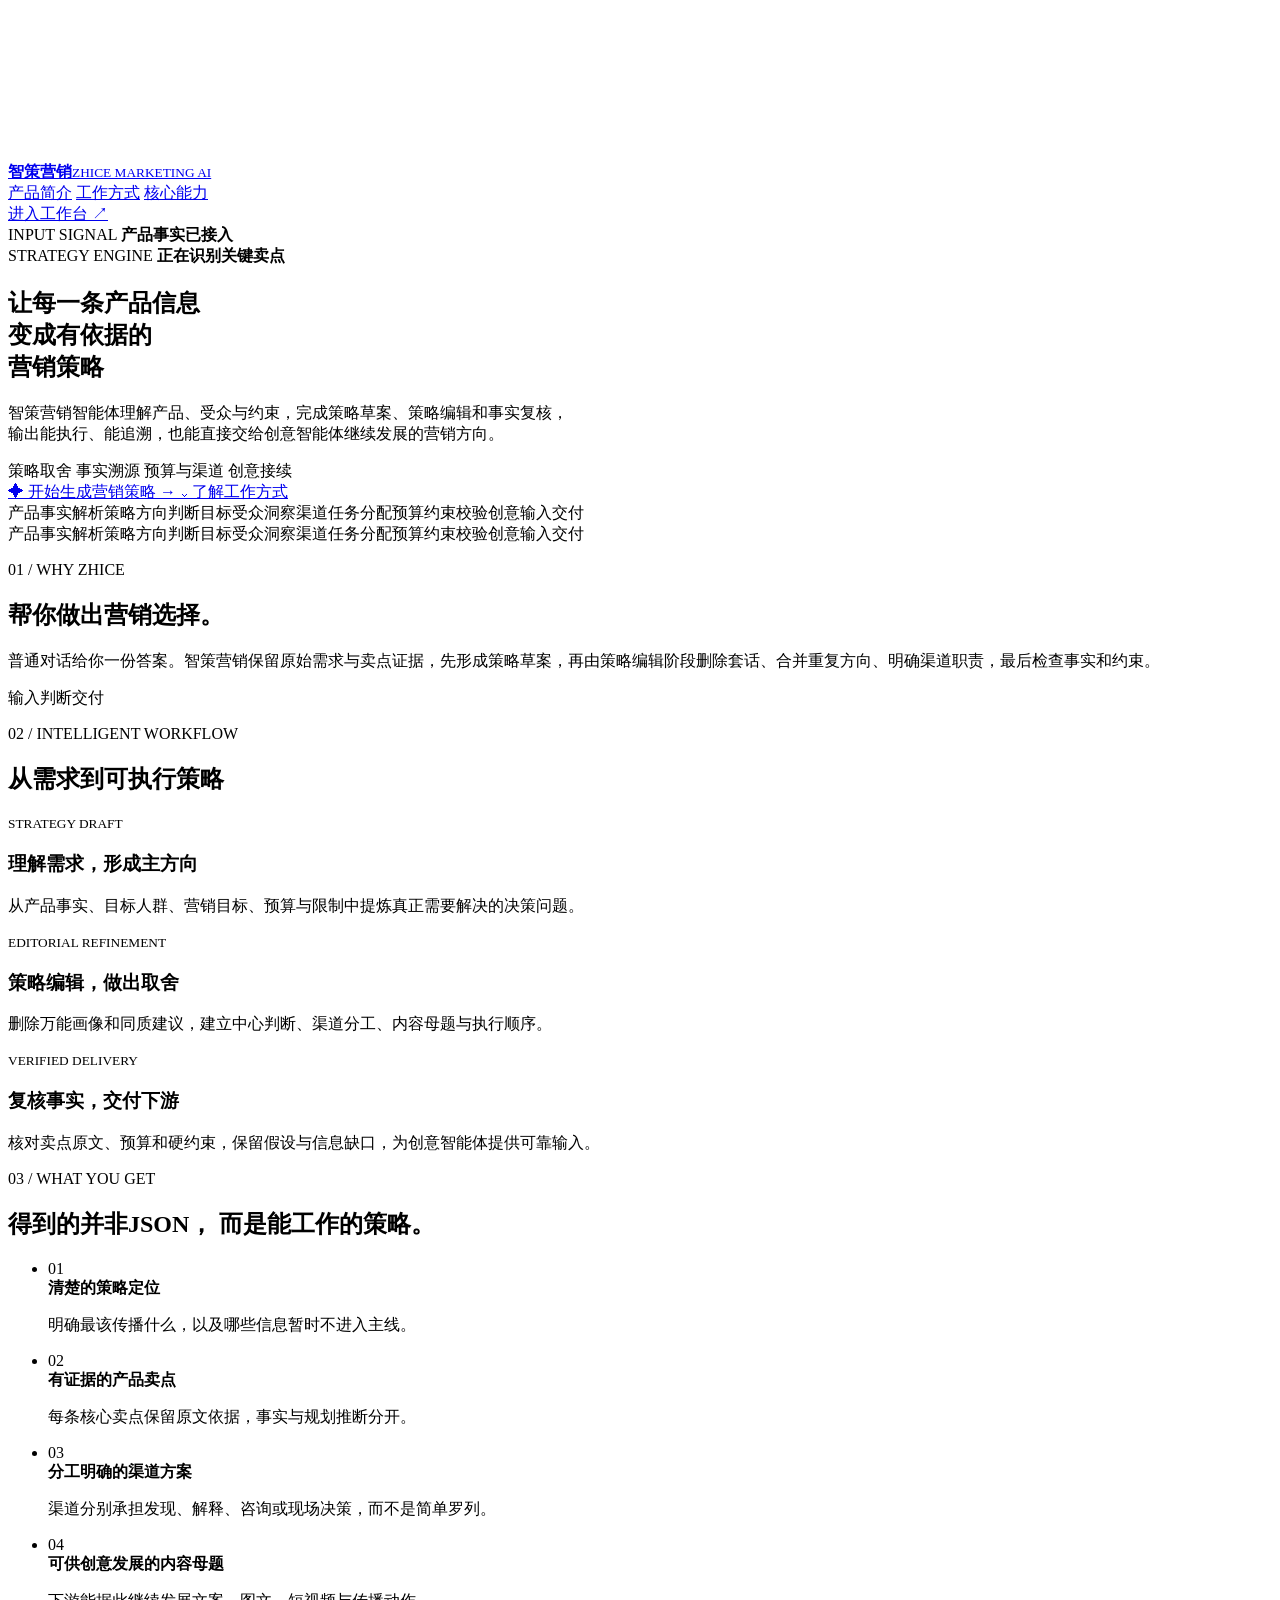
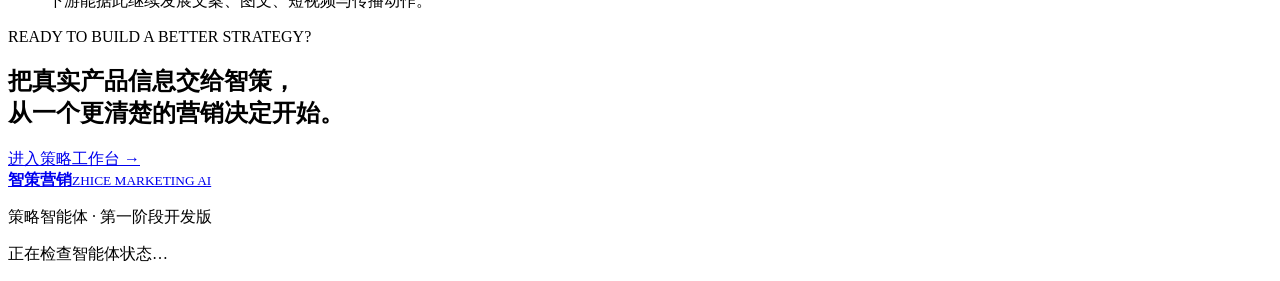
==== web/index.html @ 90aa5544 "feat: add Zhice marketing strategy agent and Chinese workspace" ====
<!doctype html>
<html lang="zh-CN">
  <head>
    <meta charset="utf-8" />
    <meta name="viewport" content="width=device-width, initial-scale=1" />
    <meta name="description" content="智策营销智能体：从真实产品信息出发，生成可执行、可追溯、可交付的营销策略。" />
    <title>智策营销智能体</title>
    <link rel="stylesheet" href="/home.css?v=20261003-hero2" />
  </head>
  <body>
    <canvas id="networkCanvas" aria-hidden="true"></canvas>
    <div id="pointerGlow" class="pointer-glow" aria-hidden="true"></div>
    <div class="ambient ambient-left" aria-hidden="true"></div>
    <div class="ambient ambient-right" aria-hidden="true"></div>
    <div class="aurora aurora-violet" aria-hidden="true"></div>
    <div class="aurora aurora-rose" aria-hidden="true"></div>

    <header class="site-header">
      <a class="brand" href="/" aria-label="智策营销首页">
        <span class="brand-symbol"><i></i><i></i><i></i></span>
        <span><strong>智策营销</strong><small>ZHICE MARKETING AI</small></span>
      </a>
      <nav aria-label="主页导航">
        <a href="#about">产品简介</a>
        <a href="#workflow">工作方式</a>
        <a href="#capabilities">核心能力</a>
      </nav>
      <a class="header-entry" href="/workspace">进入工作台 <span>↗</span></a>
    </header>

    <main>
      <section class="hero" aria-labelledby="heroTitle">
        <div class="hero-orbit orbit-one" aria-hidden="true"></div>
        <div class="hero-orbit orbit-two" aria-hidden="true"></div>
        <div class="signal-card signal-left" aria-hidden="true">
          <span>INPUT SIGNAL</span>
          <strong>产品事实已接入</strong>
          <i><b></b></i>
        </div>
        <div class="signal-card signal-right" aria-hidden="true">
          <span>STRATEGY ENGINE</span>
          <strong id="strategySignal">正在识别关键卖点</strong>
          <i><b></b></i>
        </div>
        <div class="hero-content">
          <h1 id="heroTitle" class="reveal" aria-label="让每一条产品信息变成有依据的营销策略">
            让每一条产品信息<br />
            <span class="gradient-text">变成有依据的<span class="mobile-break"><br /></span>营销策略</span>
          </h1>
          <p class="hero-description reveal">
            智策营销智能体理解产品、受众与约束，完成策略草案、策略编辑和事实复核，<br class="desktop-break" />
            输出能执行、能追溯，也能直接交给创意智能体继续发展的营销方向。
          </p>
          <div class="capability-pills reveal" aria-label="核心特性">
            <span class="violet">策略取舍</span>
            <span class="rose">事实溯源</span>
            <span class="amber">预算与渠道</span>
            <span class="cyan">创意接续</span>
          </div>
          <div class="hero-actions reveal">
            <a class="primary-cta" href="/workspace">
              <span class="button-icon">✦</span>
              开始生成营销策略
              <span class="arrow">→</span>
            </a>
            <a class="secondary-cta" href="#workflow"><span>⌄</span> 了解工作方式</a>
          </div>
        </div>
        <a class="scroll-cue" href="#about" aria-label="向下查看产品介绍"><span></span></a>
      </section>

      <div class="signal-marquee" aria-label="智策营销能力">
        <div class="marquee-track">
          <div class="marquee-group">
            <span>产品事实解析</span><i></i><span>策略方向判断</span><i></i><span>目标受众洞察</span><i></i><span>渠道任务分配</span><i></i><span>预算约束校验</span><i></i><span>创意输入交付</span><i></i>
          </div>
          <div class="marquee-group" aria-hidden="true">
            <span>产品事实解析</span><i></i><span>策略方向判断</span><i></i><span>目标受众洞察</span><i></i><span>渠道任务分配</span><i></i><span>预算约束校验</span><i></i><span>创意输入交付</span><i></i>
          </div>
        </div>
      </div>

      <section id="about" class="section intro-section reveal-section">
        <div class="section-heading">
          <p>01 / WHY ZHICE</p>
          <h2>帮你做出营销选择。</h2>
        </div>
        <div class="intro-copy">
          <p>普通对话给你一份答案。智策营销保留原始需求与卖点证据，先形成策略草案，再由策略编辑阶段删除套话、合并重复方向、明确渠道职责，最后检查事实和约束。</p>
          <div class="decision-line"><span>输入</span><i></i><span>判断</span><i></i><span>交付</span></div>
        </div>
      </section>

      <section id="workflow" class="section workflow-section reveal-section">
        <div class="section-heading compact">
          <p>02 / INTELLIGENT WORKFLOW</p>
          <h2>从需求到可执行策略</h2>
        </div>
        <div class="workflow-grid">
          <article class="flow-card" data-step="01">
            <span class="card-glow purple"></span>
            <small>STRATEGY DRAFT</small>
            <h3>理解需求，形成主方向</h3>
            <p>从产品事实、目标人群、营销目标、预算与限制中提炼真正需要解决的决策问题。</p>
          </article>
          <article class="flow-card" data-step="02">
            <span class="card-glow pink"></span>
            <small>EDITORIAL REFINEMENT</small>
            <h3>策略编辑，做出取舍</h3>
            <p>删除万能画像和同质建议，建立中心判断、渠道分工、内容母题与执行顺序。</p>
          </article>
          <article class="flow-card" data-step="03">
            <span class="card-glow cyan"></span>
            <small>VERIFIED DELIVERY</small>
            <h3>复核事实，交付下游</h3>
            <p>核对卖点原文、预算和硬约束，保留假设与信息缺口，为创意智能体提供可靠输入。</p>
          </article>
        </div>
      </section>

      <section id="capabilities" class="section capability-section reveal-section">
        <div class="capability-panel">
          <div>
            <p class="section-index">03 / WHAT YOU GET</p>
            <h2 aria-label="得到的并非JSON，而是能工作的策略。">
              <span class="capability-title-line">得到的并非JSON，</span>
              <span class="capability-title-line">而是能工作的策略。</span>
            </h2>
          </div>
          <ul>
            <li><span>01</span><div><strong>清楚的策略定位</strong><p>明确最该传播什么，以及哪些信息暂时不进入主线。</p></div></li>
            <li><span>02</span><div><strong>有证据的产品卖点</strong><p>每条核心卖点保留原文依据，事实与规划推断分开。</p></div></li>
            <li><span>03</span><div><strong>分工明确的渠道方案</strong><p>渠道分别承担发现、解释、咨询或现场决策，而不是简单罗列。</p></div></li>
            <li><span>04</span><div><strong>可供创意发展的内容母题</strong><p>下游能据此继续发展文案、图文、短视频与传播动作。</p></div></li>
          </ul>
        </div>
      </section>

      <section class="final-cta reveal-section">
        <p>READY TO BUILD A BETTER STRATEGY?</p>
        <h2>把真实产品信息交给智策，<br />从一个更清楚的营销决定开始。</h2>
        <a class="primary-cta" href="/workspace">进入策略工作台 <span class="arrow">→</span></a>
      </section>
    </main>

    <footer>
      <a class="brand footer-brand" href="/"><span class="brand-symbol"><i></i><i></i><i></i></span><span><strong>智策营销</strong><small>ZHICE MARKETING AI</small></span></a>
      <p>策略智能体 · 第一阶段开发版</p>
      <p id="homeModelStatus">正在检查智能体状态…</p>
    </footer>
    <script src="/home.js?v=20261003-hero2" defer></script>
  </body>
</html>
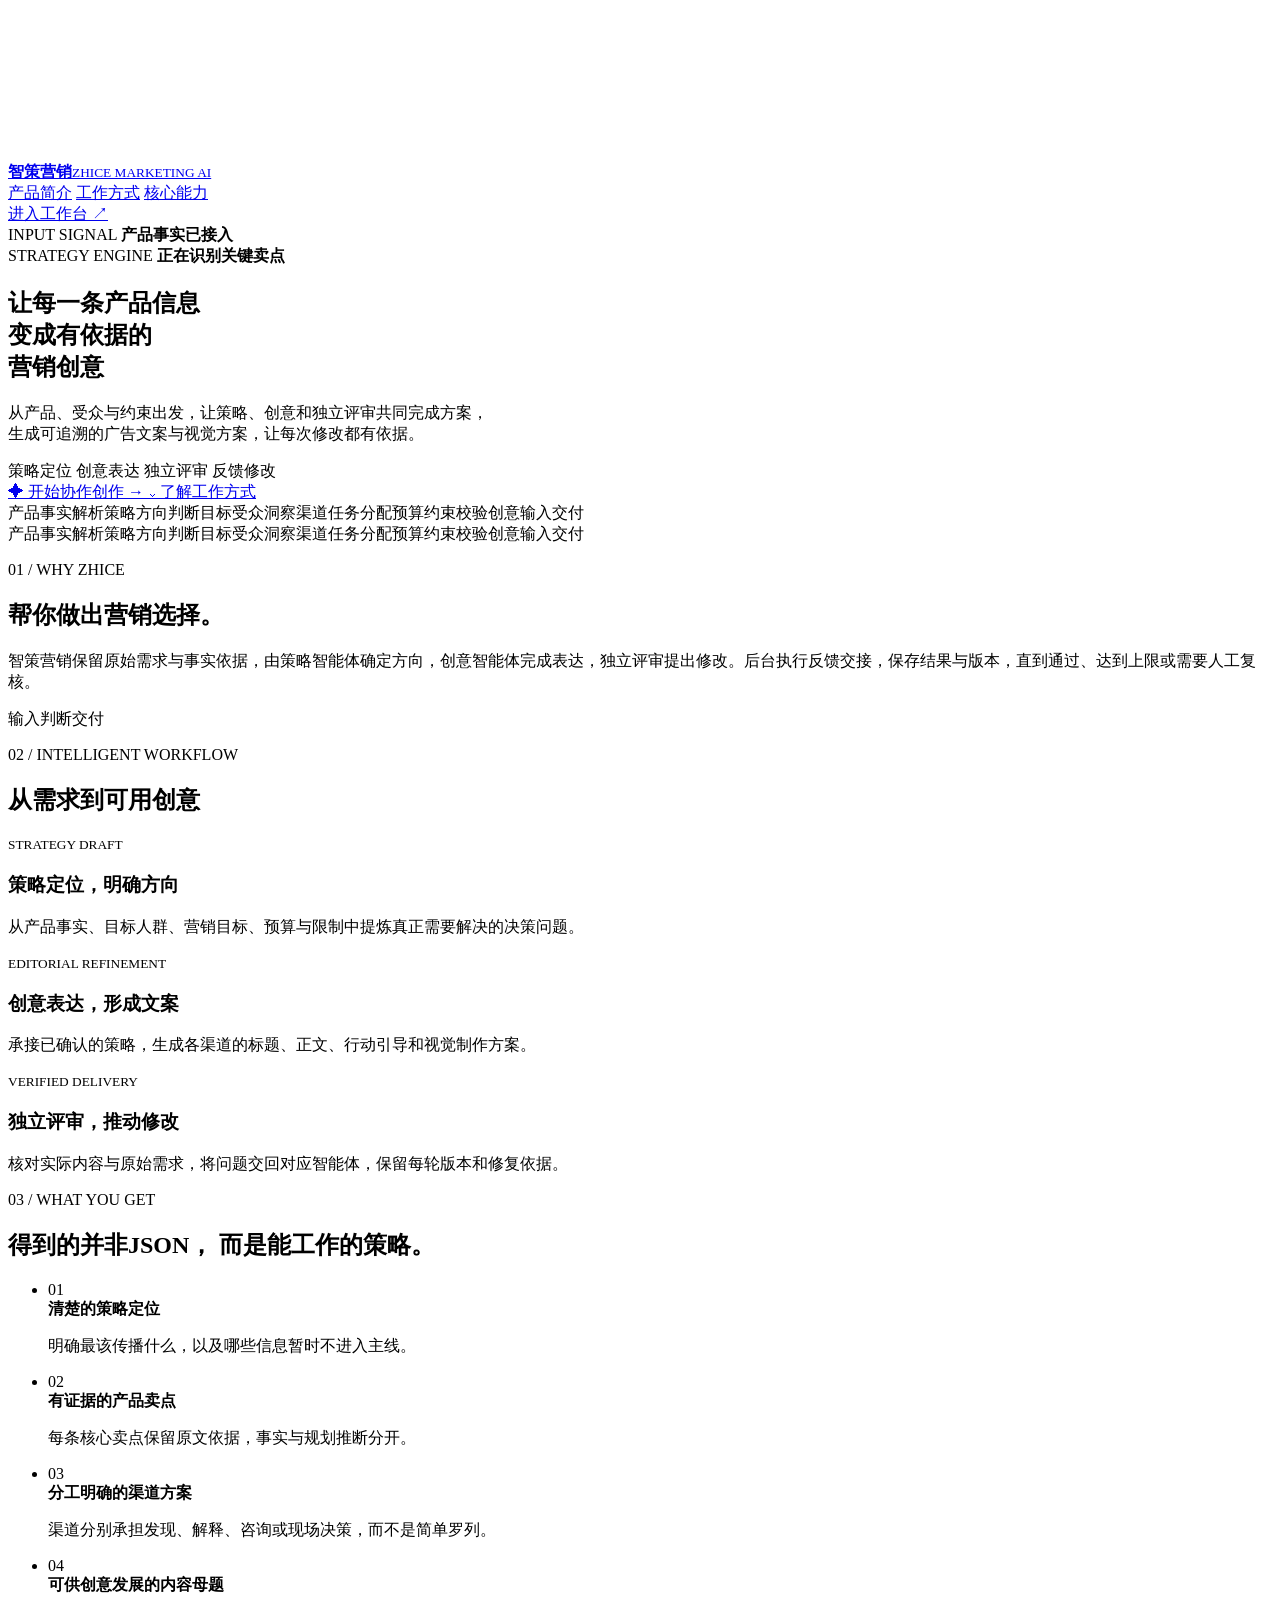
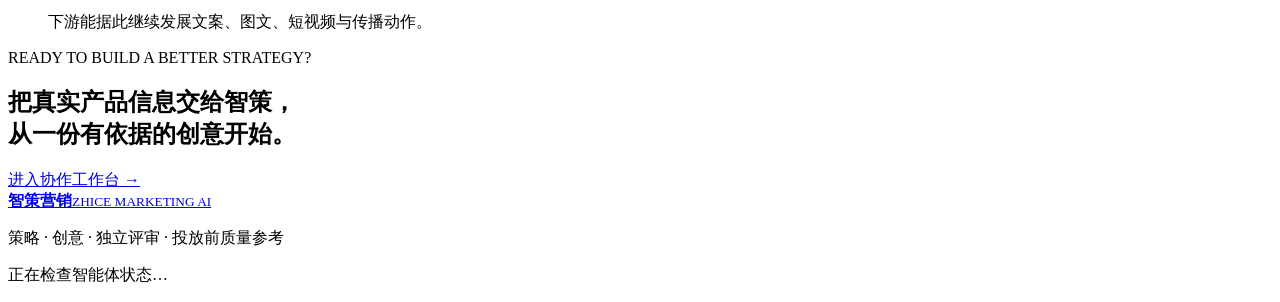
==== commit 331d9f38: "feat: integrate collaborative campaign workspace and Seedream poster workflow" ====
--- a/web/index.html
+++ b/web/index.html
@@ -3,7 +3,7 @@
   <head>
     <meta charset="utf-8" />
     <meta name="viewport" content="width=device-width, initial-scale=1" />
-    <meta name="description" content="智策营销智能体：从真实产品信息出发，生成可执行、可追溯、可交付的营销策略。" />
+    <meta name="description" content="智策营销：策略、创意与独立评审协作，把真实产品需求转化为有依据的营销方案。" />
     <title>智策营销智能体</title>
     <link rel="stylesheet" href="/home.css?v=20261003-hero2" />
   </head>
@@ -43,24 +43,24 @@
           <i><b></b></i>
         </div>
         <div class="hero-content">
-          <h1 id="heroTitle" class="reveal" aria-label="让每一条产品信息变成有依据的营销策略">
+          <h1 id="heroTitle" class="reveal" aria-label="让每一条产品信息变成有依据的营销创意">
             让每一条产品信息<br />
-            <span class="gradient-text">变成有依据的<span class="mobile-break"><br /></span>营销策略</span>
+            <span class="gradient-text">变成有依据的<span class="mobile-break"><br /></span>营销创意</span>
           </h1>
           <p class="hero-description reveal">
-            智策营销智能体理解产品、受众与约束，完成策略草案、策略编辑和事实复核，<br class="desktop-break" />
-            输出能执行、能追溯，也能直接交给创意智能体继续发展的营销方向。
+            从产品、受众与约束出发，让策略、创意和独立评审共同完成方案，<br class="desktop-break" />
+            生成可追溯的广告文案与视觉方案，让每次修改都有依据。
           </p>
           <div class="capability-pills reveal" aria-label="核心特性">
-            <span class="violet">策略取舍</span>
-            <span class="rose">事实溯源</span>
-            <span class="amber">预算与渠道</span>
-            <span class="cyan">创意接续</span>
+            <span class="violet">策略定位</span>
+            <span class="rose">创意表达</span>
+            <span class="amber">独立评审</span>
+            <span class="cyan">反馈修改</span>
           </div>
           <div class="hero-actions reveal">
             <a class="primary-cta" href="/workspace">
               <span class="button-icon">✦</span>
-              开始生成营销策略
+              开始协作创作
               <span class="arrow">→</span>
             </a>
             <a class="secondary-cta" href="#workflow"><span>⌄</span> 了解工作方式</a>
@@ -86,7 +86,7 @@
           <h2>帮你做出营销选择。</h2>
         </div>
         <div class="intro-copy">
-          <p>普通对话给你一份答案。智策营销保留原始需求与卖点证据，先形成策略草案，再由策略编辑阶段删除套话、合并重复方向、明确渠道职责，最后检查事实和约束。</p>
+          <p>智策营销保留原始需求与事实依据，由策略智能体确定方向，创意智能体完成表达，独立评审提出修改。后台执行反馈交接，保存结果与版本，直到通过、达到上限或需要人工复核。</p>
           <div class="decision-line"><span>输入</span><i></i><span>判断</span><i></i><span>交付</span></div>
         </div>
       </section>
@@ -94,26 +94,26 @@
       <section id="workflow" class="section workflow-section reveal-section">
         <div class="section-heading compact">
           <p>02 / INTELLIGENT WORKFLOW</p>
-          <h2>从需求到可执行策略</h2>
+          <h2>从需求到可用创意</h2>
         </div>
         <div class="workflow-grid">
           <article class="flow-card" data-step="01">
             <span class="card-glow purple"></span>
             <small>STRATEGY DRAFT</small>
-            <h3>理解需求，形成主方向</h3>
+            <h3>策略定位，明确方向</h3>
             <p>从产品事实、目标人群、营销目标、预算与限制中提炼真正需要解决的决策问题。</p>
           </article>
           <article class="flow-card" data-step="02">
             <span class="card-glow pink"></span>
             <small>EDITORIAL REFINEMENT</small>
-            <h3>策略编辑，做出取舍</h3>
-            <p>删除万能画像和同质建议，建立中心判断、渠道分工、内容母题与执行顺序。</p>
+            <h3>创意表达，形成文案</h3>
+            <p>承接已确认的策略，生成各渠道的标题、正文、行动引导和视觉制作方案。</p>
           </article>
           <article class="flow-card" data-step="03">
             <span class="card-glow cyan"></span>
             <small>VERIFIED DELIVERY</small>
-            <h3>复核事实，交付下游</h3>
-            <p>核对卖点原文、预算和硬约束，保留假设与信息缺口，为创意智能体提供可靠输入。</p>
+            <h3>独立评审，推动修改</h3>
+            <p>核对实际内容与原始需求，将问题交回对应智能体，保留每轮版本和修复依据。</p>
           </article>
         </div>
       </section>
@@ -138,14 +138,14 @@
 
       <section class="final-cta reveal-section">
         <p>READY TO BUILD A BETTER STRATEGY?</p>
-        <h2>把真实产品信息交给智策，<br />从一个更清楚的营销决定开始。</h2>
-        <a class="primary-cta" href="/workspace">进入策略工作台 <span class="arrow">→</span></a>
+        <h2>把真实产品信息交给智策，<br />从一份有依据的创意开始。</h2>
+        <a class="primary-cta" href="/workspace">进入协作工作台 <span class="arrow">→</span></a>
       </section>
     </main>
 
     <footer>
       <a class="brand footer-brand" href="/"><span class="brand-symbol"><i></i><i></i><i></i></span><span><strong>智策营销</strong><small>ZHICE MARKETING AI</small></span></a>
-      <p>策略智能体 · 第一阶段开发版</p>
+      <p>策略 · 创意 · 独立评审 · 投放前质量参考</p>
       <p id="homeModelStatus">正在检查智能体状态…</p>
     </footer>
     <script src="/home.js?v=20261003-hero2" defer></script>
